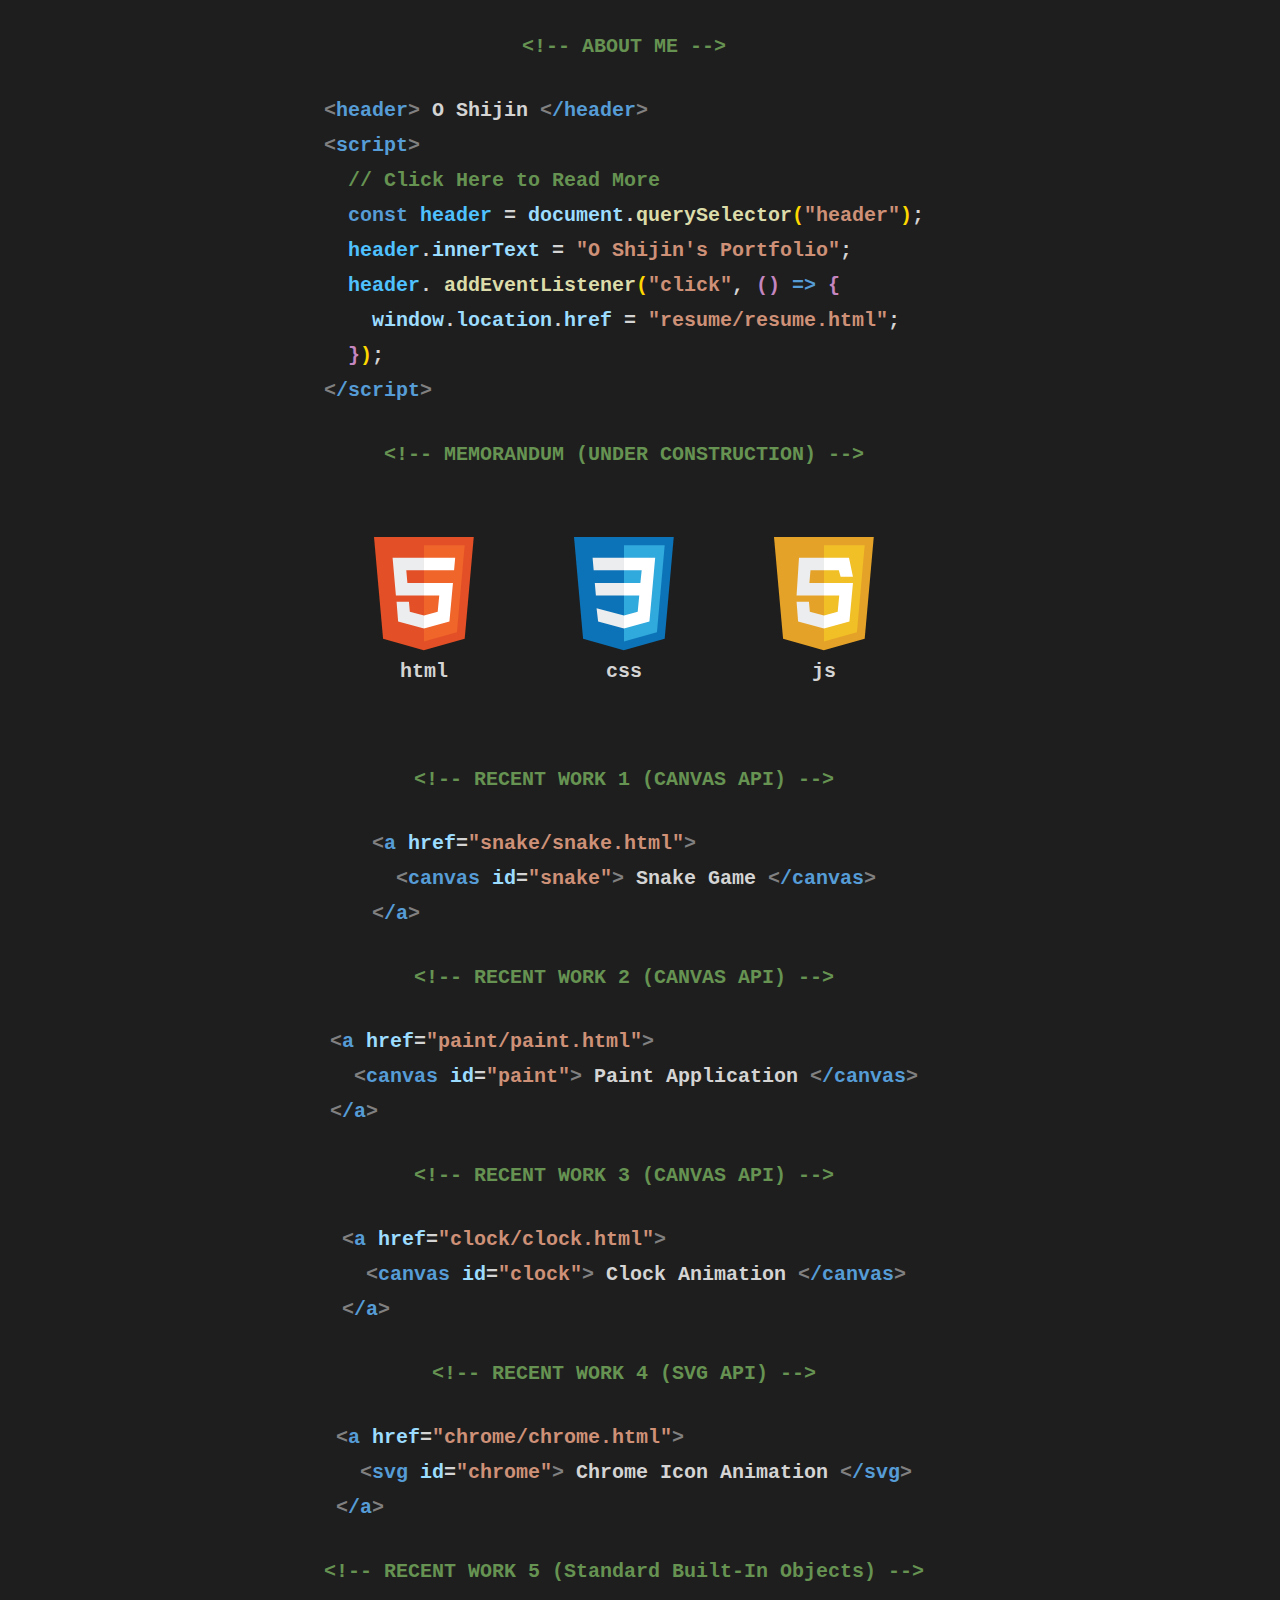
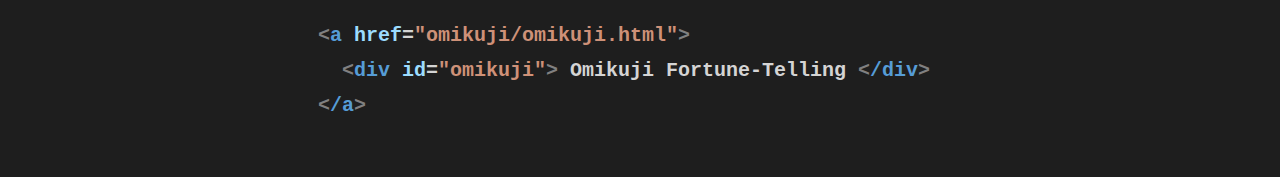
==== index.html @ 759e040b "Add files via upload" ====
<!DOCTYPE html>
<html lang="ja">

<head>
  <meta charset="UTF-8">
  <meta http-equiv="X-UA-Compatible" content="IE=edge">
  <meta name="viewport" content="width=device-width, initial-scale=1.0">
  <link rel="stylesheet" href="style.css">
  <title>index</title>
</head>

<body>

  <h2>&lt;!-- ABOUT ME --&gt;</h2>

  <a href="resume/resume.html">
    <h1>
      <span class="alphabet"><span class="angle">&lt;</span>header<span class="angle">&gt;</span></span>
        O Shijin
      <span class="alphabet"><span class="angle">&lt;</span>/header<span class="angle">&gt;</span></span><br>
      <span class="alphabet"><span class="angle">&lt;</span>script<span class="angle">&gt;</span></span><br>
      <span class="comment">&nbsp;&nbsp;// Click Here to Read More</span><br>
      &nbsp;&nbsp;<span class="alphabet">const</span> <span class="color">header</span> = <span class="variable">document</span>.<span class="function">querySelector</span><span class="bracket">(</span><span class="value">"header"</span><span class="bracket">)</span>;<br>
      &nbsp;&nbsp;<span class="color">header</span>.<span class="variable">innerText</span> = <span class="value">"O Shijin's Portfolio"</span>;<br>
      &nbsp;&nbsp;<span class="color">header</span>. <span class="function"> addEventListener</span><span class="bracket">(</span><span class="value">"click"</span>, <span class="keyword">()</span> <span class="alphabet">=></span> <span class="keyword">{</span><br>
      &nbsp;&nbsp;&nbsp;&nbsp;<span class="variable">window</span>.<span class="variable">location</span>.<span class="variable">href</span> = <span class="value">"resume/resume.html"</span>;<br>
      &nbsp;&nbsp;<span class="keyword">}</span><span class="bracket">)</span>;<br>
      <span class="alphabet"><span class="angle">&lt;</span>/script<span class="angle">&gt;</span></span><br>
    </h1>
  </a>
  
  <h2>&lt;!-- MEMORANDUM (UNDER CONSTRUCTION) --&gt;</h2>

  <br><br>

  <h1 class="folders">
    <a href="#">
      <div class="folder">
        <svg viewBox="0 0 452 520">
          <path fill="RGB(227,79,38)" d="M 41,460 L 0,0 451,0 410,460 225,512"/>
          <path fill="RGB(239,101,42)" d="M 226,472 L 375,431 410,37 226,37"/>
          <path fill="RGB(236,237,238)" d="M 226,208 L 151,208 146,150 226,150 226,94 84,94 99,265 226,265 z M 226,355 L162,338 158,293 102,293 109,382 226,414 z"/>
          <path fill="RGB(255,255,255)" d="M 226,265 L 295,265 288,338 226,355 226,414 341,382 357,208 226,208 z M 226,94 L226,150 362,150 367,94 z"/>
        </svg>
        <span class="name">html</span>
      </div>
    </a>

    <a href="#">
      <div class="folder">
        <svg viewBox="0 0 452 520">
          <path fill="RGB(12,115,184)" d="M 41,460 L 0,0 451,0 410,460 225,512"/>
          <path fill="RGB(48,169,220)" d="M 226,472 L 375,431 410,37 226,37"/>
          <path fill="RGB(236,237,238)" d="M 226,208 L 94,208 99,265 226,265 z M 226,94 L 84,94 89,150 226,150 z M 226,355 L 102,322 109,382 226,414 z"/>
          <path fill="RGB(255,255,255)" d="M 226,265 L 295,265 288,338 226,355 226,414 341,382 367,94 226,94 226,150 306,150 300,208 226,208 z"/>
        </svg>
        <span class="name">css</span>
      </div>
    </a>

    <a href="#">
      <div class="folder">
        <svg viewBox="0 0 452 520">
          <path fill="RGB(229,162,40)" d="M 0,0 L 451,0 410,460 225,512 41,460"/>
          <path fill="RGB(241,191,38)" d="M 226,472 L375,431 410,37 226,37"/>
          <path fill="RGB(236,237,238)" d="M 226,94 L 113,94 102,265 226,265 226,208 160,208 165,150 226,150 z M 226,355 L 162,338 158,293 102,293 109,382 226,414 z"/>
          <path fill="RGB(255,255,255)" d="M 226,265 L 295,265 288,338 226,355 226,414 341,382 357,208 226,208 z M 226,94 L 339,94 357,180 301,180 293,150 226,150 z"/>
        </svg>
        <span class="name">js</span>
      </div>
    </a>
  </h1>

  <br><br><br>

  <h2>&lt;!-- RECENT WORK 1 (CANVAS API) --&gt;</h2>

  <a href="snake/snake.html">
    <h1>
      <span class="alphabet"><span class="angle">&lt;</span>a <span class="variable">href</span><span class="symbol">=</span><span class="value">"snake/snake.html"</span><span class="angle">&gt;</span></span><br>
      &nbsp;&nbsp;<span class="alphabet"><span class="angle">&lt;</span>canvas <span class="variable">id</span><span class="symbol">=</span><span class="value">"snake"</span><span class="angle">&gt;</span></span> Snake Game <span class="alphabet"><span class="angle">&lt;</span>/canvas<span class="angle">&gt;</span></span><br>
      <span class="alphabet"><span class="angle">&lt;</span>/a<span class="angle">&gt;</span></span><br>
    </h1>
  </a>

  <h2>&lt;!-- RECENT WORK 2 (CANVAS API) --&gt;</h2>

  <a href="paint/paint.html">
    <h1>
      <span class="alphabet"><span class="angle">&lt;</span>a <span class="variable">href</span><span class="symbol">=</span><span class="value">"paint/paint.html"</span><span class="angle">&gt;</span></span><br>
      &nbsp;&nbsp;<span class="alphabet"><span class="angle">&lt;</span>canvas <span class="variable">id</span><span class="symbol">=</span><span class="value">"paint"</span><span class="angle">&gt;</span></span> Paint Application <span class="alphabet"><span class="angle">&lt;</span>/canvas<span class="angle">&gt;</span></span><br>
      <span class="alphabet"><span class="angle">&lt;</span>/a<span class="angle">&gt;</span></span><br>
    </h1>
  </a>

  <h2>&lt;!-- RECENT WORK 3 (CANVAS API) --&gt;</h2>

  <a href="clock/clock.html">
    <h1>
      <span class="alphabet"><span class="angle">&lt;</span>a <span class="variable">href</span><span class="symbol">=</span><span class="value">"clock/clock.html"</span><span class="angle">&gt;</span></span><br>
      &nbsp;&nbsp;<span class="alphabet"><span class="angle">&lt;</span>canvas <span class="variable">id</span><span class="symbol">=</span><span class="value">"clock"</span><span class="angle">&gt;</span></span> Clock Animation <span class="alphabet"><span class="angle">&lt;</span>/canvas<span class="angle">&gt;</span></span><br>
      <span class="alphabet"><span class="angle">&lt;</span>/a<span class="angle">&gt;</span></span><br>
    </h1>
  </a>

  <h2>&lt;!-- RECENT WORK 4 (SVG API) --&gt;</h2>

  <a href="chrome/chrome.html">
    <h1>
      <span class="alphabet"><span class="angle">&lt;</span>a <span class="variable">href</span><span class="symbol">=</span><span class="value">"chrome/chrome.html"</span><span class="angle">&gt;</span></span><br>
      &nbsp;&nbsp;<span class="alphabet"><span class="angle">&lt;</span>svg <span class="variable">id</span><span class="symbol">=</span><span class="value">"chrome"</span><span class="angle">&gt;</span></span> Chrome Icon Animation <span class="alphabet"><span class="angle">&lt;</span>/svg<span class="angle">&gt;</span></span><br>
      <span class="alphabet"><span class="angle">&lt;</span>/a<span class="angle">&gt;</span></span><br>
    </h1>
  </a>

  <h2>&lt;!-- RECENT WORK 5 (Standard Built-In Objects) --&gt;</h2>

  <a href="omikuji/omikuji.html">
    <h1>
      <span class="alphabet"><span class="angle">&lt;</span>a <span class="variable">href</span><span class="symbol">=</span><span class="value">"omikuji/omikuji.html"</span><span class="angle">&gt;</span></span><br>
      &nbsp;&nbsp;<span class="alphabet"><span class="angle">&lt;</span>div <span class="variable">id</span><span class="symbol">=</span><span class="value">"omikuji"</span><span class="angle">&gt;</span></span> Omikuji Fortune-Telling <span class="alphabet"><span class="angle">&lt;</span>/div<span class="angle">&gt;</span></span><br>
      <span class="alphabet"><span class="angle">&lt;</span>/a<span class="angle">&gt;</span></span><br>
    </h1>
  </a>

  <br><br><br>

</body>

</html>
---- style.css ----
* {
  margin: 0;
  padding: 0;
  box-sizing: border-box;
}

a {
  text-decoration: none;
  color: #d4d4d4;
  transition: all 0.3s;
}

a:hover {
  opacity: 0.3;
}

body {
  width: 97.5vw;
  display: flex;
  flex-direction: column;
  justify-content: center;
  align-items: center;

  color: #d4d4d4;
  background-color: #1e1e1e;
  font-family: 'Courier New';
}

h1,
h2 {
  font-size: 20px;
}

h1 {
  line-height: 35px;
}

h2 {
  margin: 35px;
  color: #669352;
}

.alphabet {
  color: #569cd6;
}

.angle {
  color: #808080;
}

.variable {
  color: #9cdcfe;
}

.bracket {
  color: #ffd700;
}

.value {
  color: #ce9178;
}

.keyword {
  color: #c586c0;
}

.function {
  color: #dcdcaa;
}

.symbol {
  color: #d4d4d4;
}

.color {
  color: #4fc1ff;
}

.comment {
  color: #669352;
}

.folders {
  width: 600px;
  display: flex;
  flex-direction: row;
  justify-content: space-around;
}

.folder {
  width: 100px;
}

.name {
  display: block;
  width: 100px;
  text-align: center;
  margin: -10px 0;
}
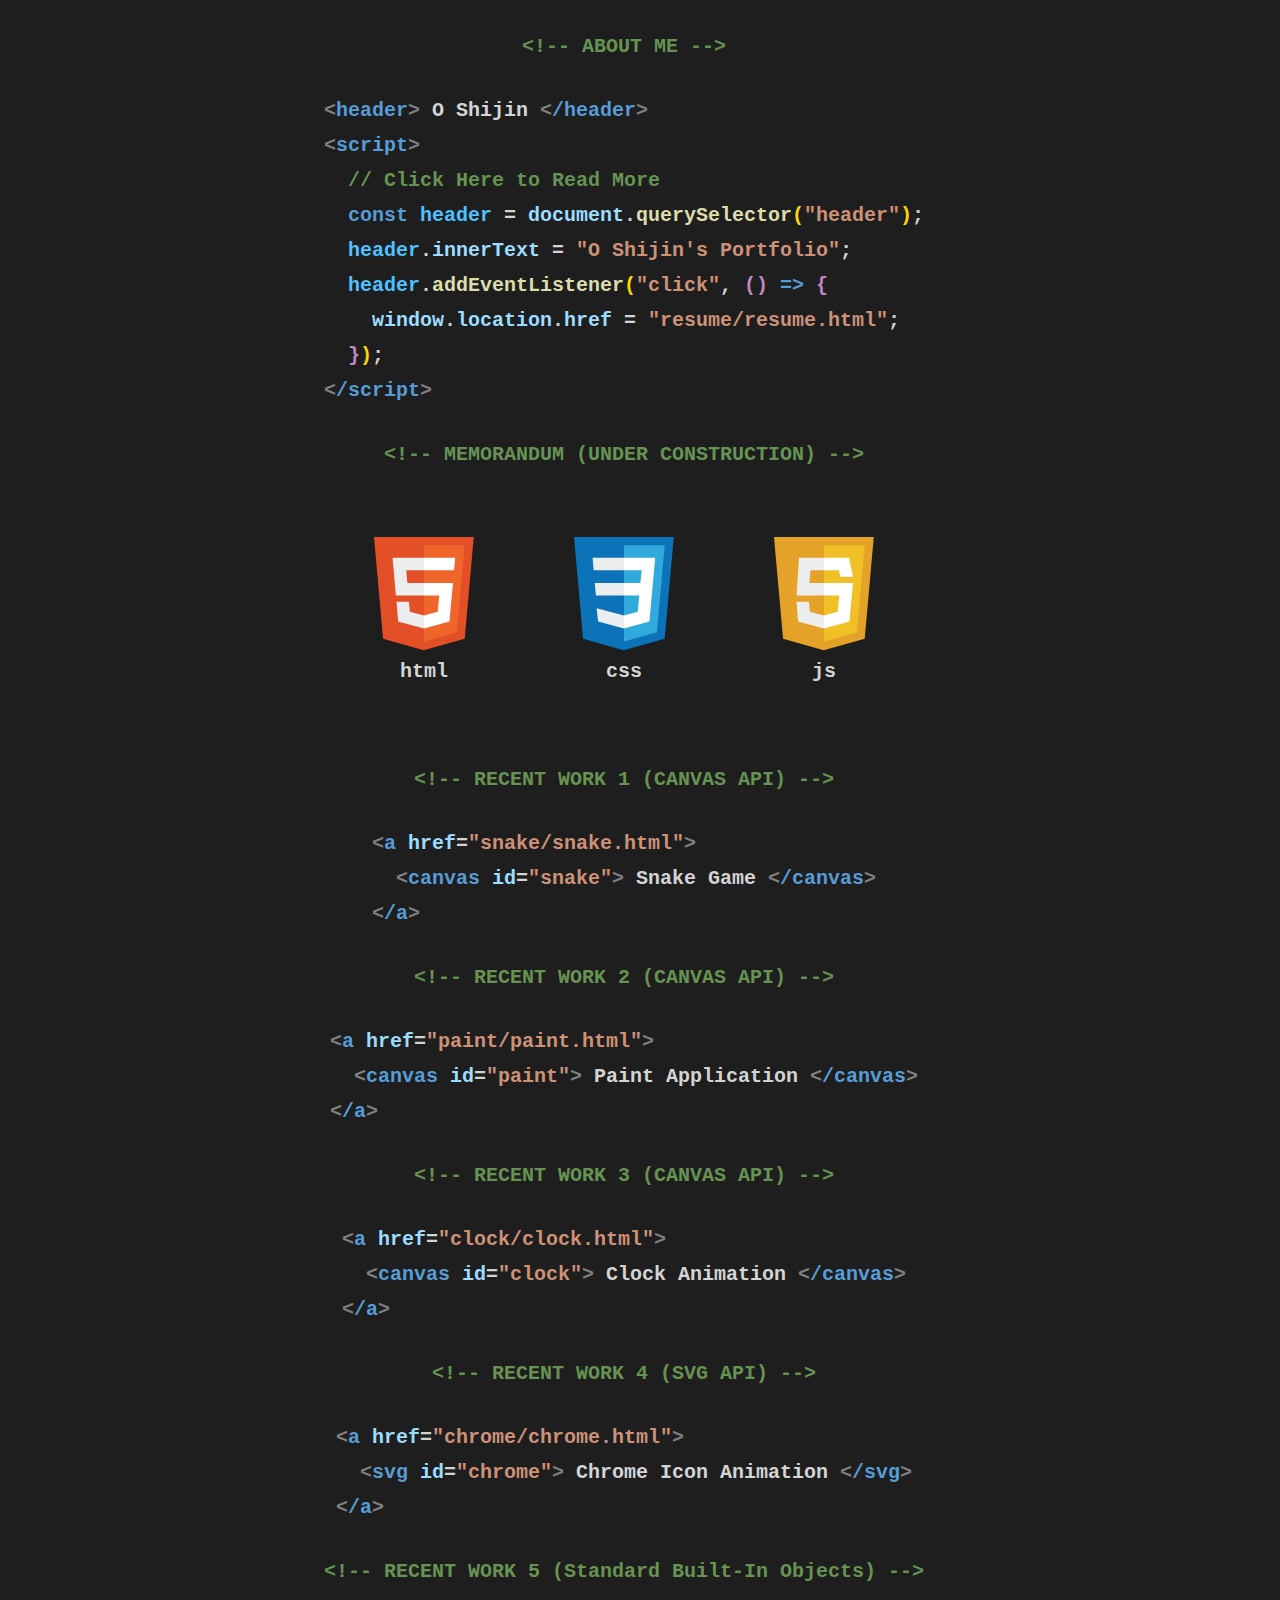
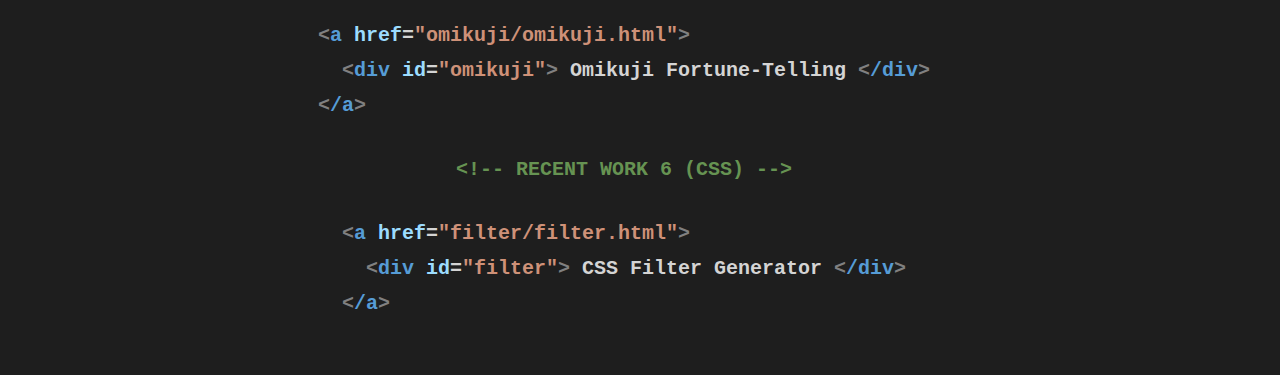
==== commit f43d4f71: "Add files via upload" ====
--- a/index.html
+++ b/index.html
@@ -22,7 +22,7 @@
       <span class="comment">&nbsp;&nbsp;// Click Here to Read More</span><br>
       &nbsp;&nbsp;<span class="alphabet">const</span> <span class="color">header</span> = <span class="variable">document</span>.<span class="function">querySelector</span><span class="bracket">(</span><span class="value">"header"</span><span class="bracket">)</span>;<br>
       &nbsp;&nbsp;<span class="color">header</span>.<span class="variable">innerText</span> = <span class="value">"O Shijin's Portfolio"</span>;<br>
-      &nbsp;&nbsp;<span class="color">header</span>. <span class="function"> addEventListener</span><span class="bracket">(</span><span class="value">"click"</span>, <span class="keyword">()</span> <span class="alphabet">=></span> <span class="keyword">{</span><br>
+      &nbsp;&nbsp;<span class="color">header</span>.<span class="function">addEventListener</span><span class="bracket">(</span><span class="value">"click"</span>, <span class="keyword">()</span> <span class="alphabet">=></span> <span class="keyword">{</span><br>
       &nbsp;&nbsp;&nbsp;&nbsp;<span class="variable">window</span>.<span class="variable">location</span>.<span class="variable">href</span> = <span class="value">"resume/resume.html"</span>;<br>
       &nbsp;&nbsp;<span class="keyword">}</span><span class="bracket">)</span>;<br>
       <span class="alphabet"><span class="angle">&lt;</span>/script<span class="angle">&gt;</span></span><br>
@@ -123,6 +123,16 @@
     </h1>
   </a>
 
+  <h2>&lt;!-- RECENT WORK 6 (CSS) --&gt;</h2>
+
+  <a href="filter/filter.html">
+    <h1>
+      <span class="alphabet"><span class="angle">&lt;</span>a <span class="variable">href</span><span class="symbol">=</span><span class="value">"filter/filter.html"</span><span class="angle">&gt;</span></span><br>
+      &nbsp;&nbsp;<span class="alphabet"><span class="angle">&lt;</span>div <span class="variable">id</span><span class="symbol">=</span><span class="value">"filter"</span><span class="angle">&gt;</span></span> CSS Filter Generator <span class="alphabet"><span class="angle">&lt;</span>/div<span class="angle">&gt;</span></span><br>
+      <span class="alphabet"><span class="angle">&lt;</span>/a<span class="angle">&gt;</span></span><br>
+    </h1>
+  </a>
+
   <br><br><br>
 
 </body>
